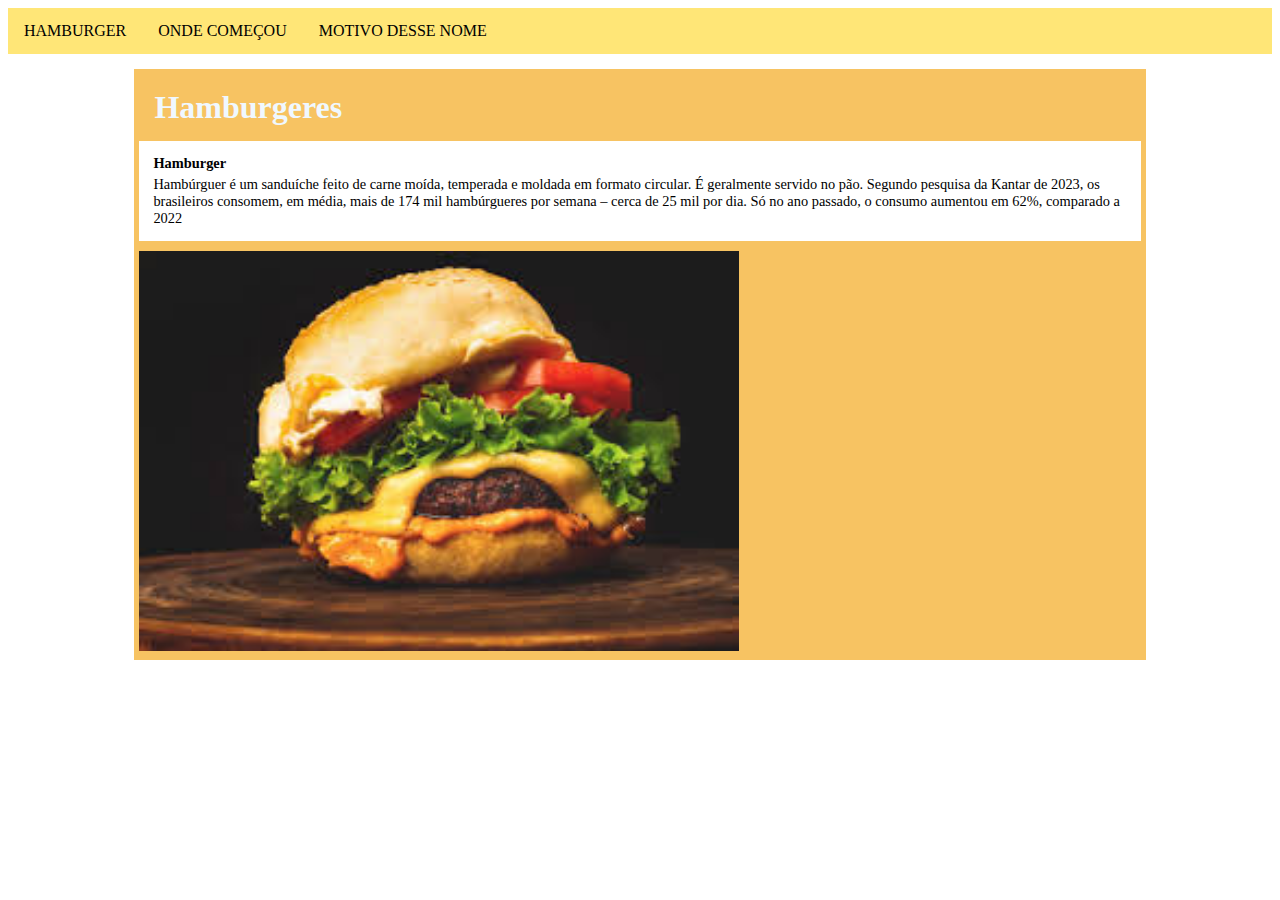
==== projeto/index.html @ 32743ff0 "Add files via upload" ====
<!DOCTYPE html>
<html lang="en">
<head>
    <meta charset="UTF-8">
    <meta name="viewport" content="width=device-width, initial-scale=1.0">
    <title>Site de Notícias - Hamburger</title>
    <link rel="stylesheet" href="CSS/style.css">


    <style>
        ul{
            list-style-type: none;
            margin: 0;
            padding: 0;
            overflow: hidden;
            background-color:rgb(255, 230, 119);
        }

        li{
            float: left;
        }

        li a{
            display: block;
            color:rgb(0, 0, 0);
            text-align: center; 
            padding: 14px 16px;
            text-decoration: none;
        }

        li a:hover{
            background-color: rgb(250, 103, 93);
        }
    </style>
</head>
<body>
    <ul>
        <li><a href="#">HAMBURGER</a></li>
        <li><a href="#">ONDE COMEÇOU</a></li>
        <li><a href="#">MOTIVO DESSE NOME</a></li>
    </ul>

<body>
    <article class="all-browser">
        <h1>Hamburgeres</h1>
    <article class="browser">
        <h2>Hamburger</h2>
         <p>Hambúrguer é um sanduíche feito de carne moída, temperada e moldada em formato circular. É geralmente servido no pão. Segundo pesquisa da Kantar de 2023, os brasileiros consomem, em média, mais de 174 mil hambúrgueres por semana – cerca de 25 mil por dia. Só no ano passado, o consumo aumentou em 62%, comparado a 2022 </p>
        
        </article>
 
        <div class="gallery">
            <a target="_blank" href="card index.html">
              <img src="images/download de hamburger 1.jpg" alt="hamburger" width="600" height="400">
            </a>
            <div class="desc"></div>
          </div>
---- projeto/CSS/style.css ----
.all-browser{
    margin: 0;
    padding: 5px;
    background-color:rgb(247, 195, 98);
    margin-left: 10%;
    margin-right: 10%;
    margin-top: 15px;;
}

.all-browser > h1, browser{
    margin: 10px;
    padding: 5px;
}
h1{
    color:aliceblue;
}
.browser{
    background-color: white;
    padding: 10px;
    margin-bottom: 10px;
}

.browser > h2, p{
    margin: 4px;
    font-size: 90%;
}
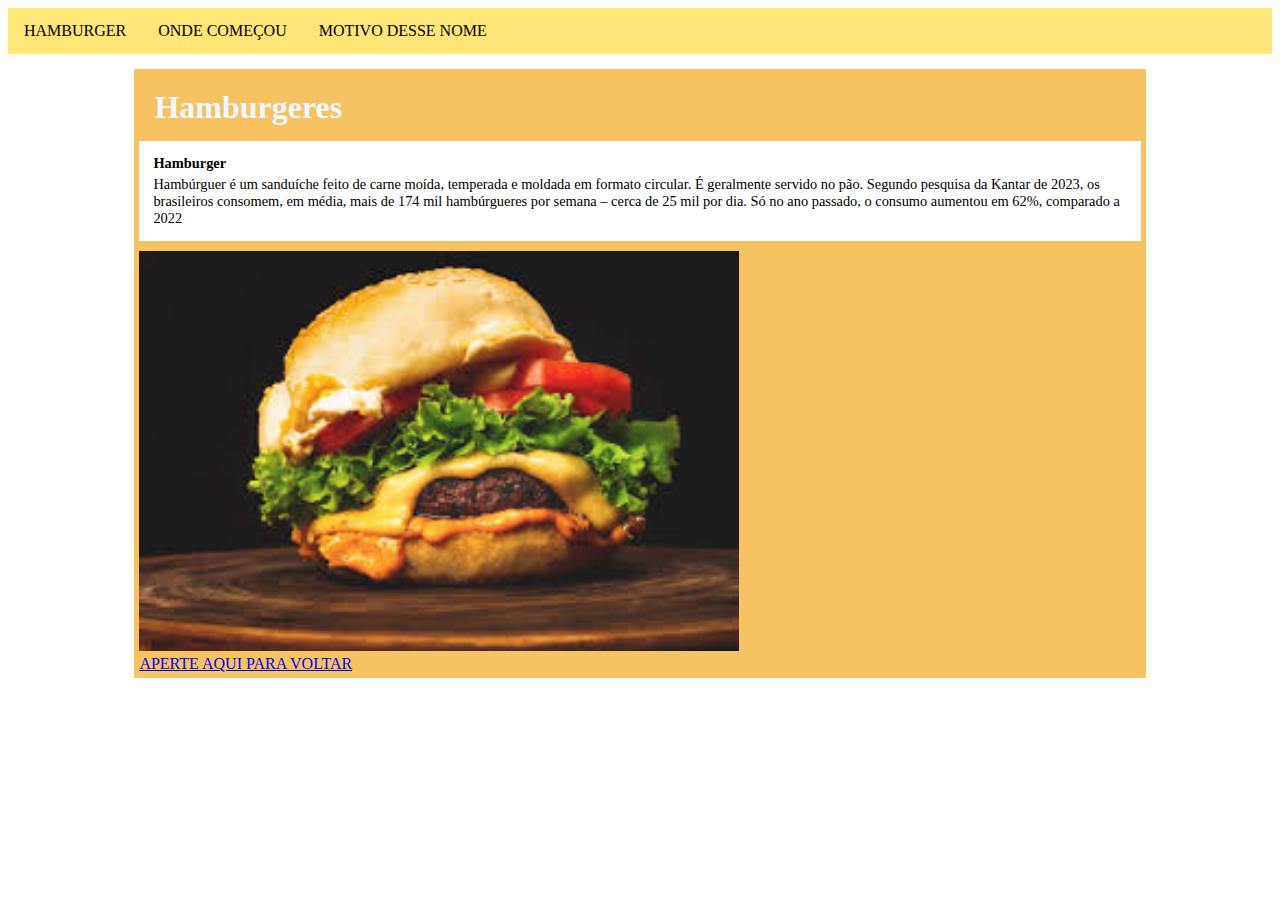
==== commit 3c84543c: "Add files via upload" ====
--- a/projeto/index.html
+++ b/projeto/index.html
@@ -35,9 +35,9 @@
 </head>
 <body>
     <ul>
-        <li><a href="#">HAMBURGER</a></li>
-        <li><a href="#">ONDE COMEÇOU</a></li>
-        <li><a href="#">MOTIVO DESSE NOME</a></li>
+        <li><a href="index.html">HAMBURGER</a></li>
+        <li><a href="pt2index.html">ONDE COMEÇOU</a></li>
+        <li><a href="pt3index.html">MOTIVO DESSE NOME</a></li>
     </ul>
 
 <body>
@@ -51,7 +51,7 @@
  
         <div class="gallery">
             <a target="_blank" href="card index.html">
-              <img src="images/download de hamburger 1.jpg" alt="hamburger" width="600" height="400">
+              <img src="images/download de hamburger 1.jpg" alt="hamburger" width="600" height="400"><figcaption>APERTE AQUI PARA VOLTAR</figcaption>
             </a>
             <div class="desc"></div>
           </div>--- a/projeto/CSS/style.css
+++ b/projeto/CSS/style.css
@@ -23,4 +23,6 @@
 .browser > h2, p{
     margin: 4px;
     font-size: 90%;
-}+    
+}
+
